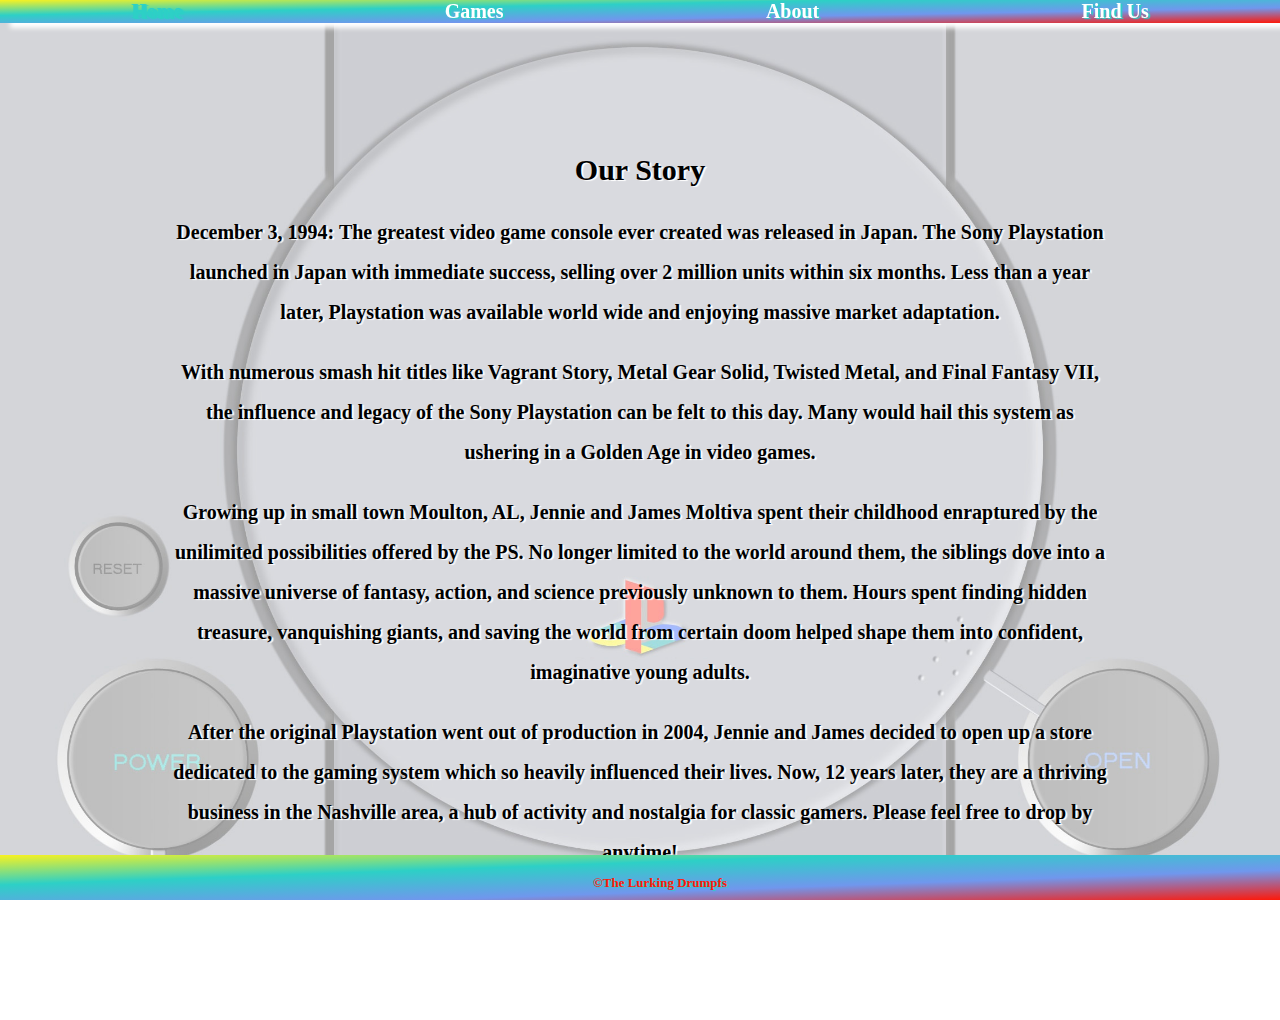
==== About.html @ 4f6beff2 "Merge pull request #6 from nss-day-cohort-16/Story" ====
<!DOCTYPE html>
<html lang="en">
<head>
	<meta charset="UTF-8">
	<title>PS VINT || VINTAGE PLAYSTATION GAMES</title>
	<link rel="stylesheet" type="text/css" href="css/style.css">
</head>
<body>
<header>
	<nav>
		<ul>
		<li><a href="home">Home</a></li>
		<li><a href="#">Games</a></li>
		<li><a href="#">About</a></li>
		<li><a href="#">Find Us</a></li>
		</ul>
	</nav>
</header>
<div class="content">
<h2>Our Story</h2>

<p>December 3, 1994: The greatest video game console ever created was released in Japan.  The Sony Playstation launched in Japan with immediate success, selling over 2 million units within six months.  Less than a year later, Playstation was available world wide and enjoying massive market adaptation.</p>
<p>With numerous smash hit titles like <span class="gameTitle">Vagrant Story, Metal Gear Solid, Twisted Metal, </span>and <span class="gameTitle">Final Fantasy VII</span>, the influence and legacy of the Sony Playstation can be felt to this day.  Many would hail this system as ushering in a Golden Age in video games.</p>
<p>Growing up in small town Moulton, AL, Jennie and James Moltiva spent their childhood enraptured by the unilimited possibilities offered by the PS.  No longer limited to the world around them, the siblings dove into a massive universe of fantasy, action, and science previously unknown to them.  Hours spent finding hidden treasure, vanquishing giants, and saving the world from certain doom helped shape them into confident, imaginative young adults.</p>
<p>After the original Playstation went out of production in 2004, Jennie and James decided to open up a store dedicated to the gaming system which so heavily influenced their lives.  Now, 12 years later, they are a thriving business in the Nashville area, a hub of activity and nostalgia for classic gamers.  Please feel free to drop by anytime!</p>
</div>
<footer>
	<ul>
		<li>&copy;The Lurking Drumpfs</li>
	</ul>
</footer>	
</body>
</html>
---- css/style.css ----
/**************************GENERAL STYLES*********************************************/


body {
	background: url("../images/background.jpeg") no-repeat center center fixed;
	background-size: cover;
	color: #000;
	margin: 0;
	padding: 0;
	max-width: 100%;
	max-height: 100%;
	font-family: 'Roboto Slab', serif;
	font-size: 1.25em;
	font-weight: bold;
	text-shadow: 2px 1px 1px #fff; 
}

.content {
	max-width: 940px;
	margin: 0 auto;
	padding: 10% 5%;
	text-align: center;

}

nav {
	background: linear-gradient( to bottom right, #F9F21F, #2DD0C6, #7097ED, #FE1809);
	position: fixed;
  	top: 0;
  	width: 100%;
  	box-shadow: 10px 5px 5px #fff;
  	z-index: 1;
	
}

nav h1 {
	margin: 0 auto;
	text-align: center;
	color: #fff;
	font-size: 3em;
	text-shadow: 5px 4px 3px #2DD0C6;
}
nav ul {
    display: flex;
    flex-direction: row;
    margin: 0;
    padding: 0;
}

nav ul li {
    list-style: none;
    flex-grow: 1;
    text-align: center;
}

nav ul li a {
    display: block;
}

a {
	text-decoration: none;
	color: #fff;
	text-shadow: 2px 1px 1px #2DD0C6;
}

a:hover, a:focus {
	color: #2DD0C6;
}

a:visited {
	color: #F9F21F;
}

p {
	line-height: 2em;
}


/**************************FOOTER*********************************************/

footer {
	background: linear-gradient( to bottom right, #F9F21F, #2DD0C6, #7097ED, #FE1809);
	position: fixed;
  	bottom: 0;
	width: 100%;
	height: 5%;
	text-align: center;
}

footer li {
	list-style-type: none;
	color: #FE1809;
	font-size: .65em;
	text-shadow: 2px 1px 1px #2DD0C6;
}


/**************************HOME STYLES*********************************************/

h4 {
	text-shadow: 2px 2px 2px #fff; 
}

.titles {
	display: flex;
}

.final {
	flex-grow: 1;
	align-self: center;
}

.xeno {
	flex-grow: 1;
	align-self: center;
}

.magical {
	flex-grow: 1;
	align-self: center;
}
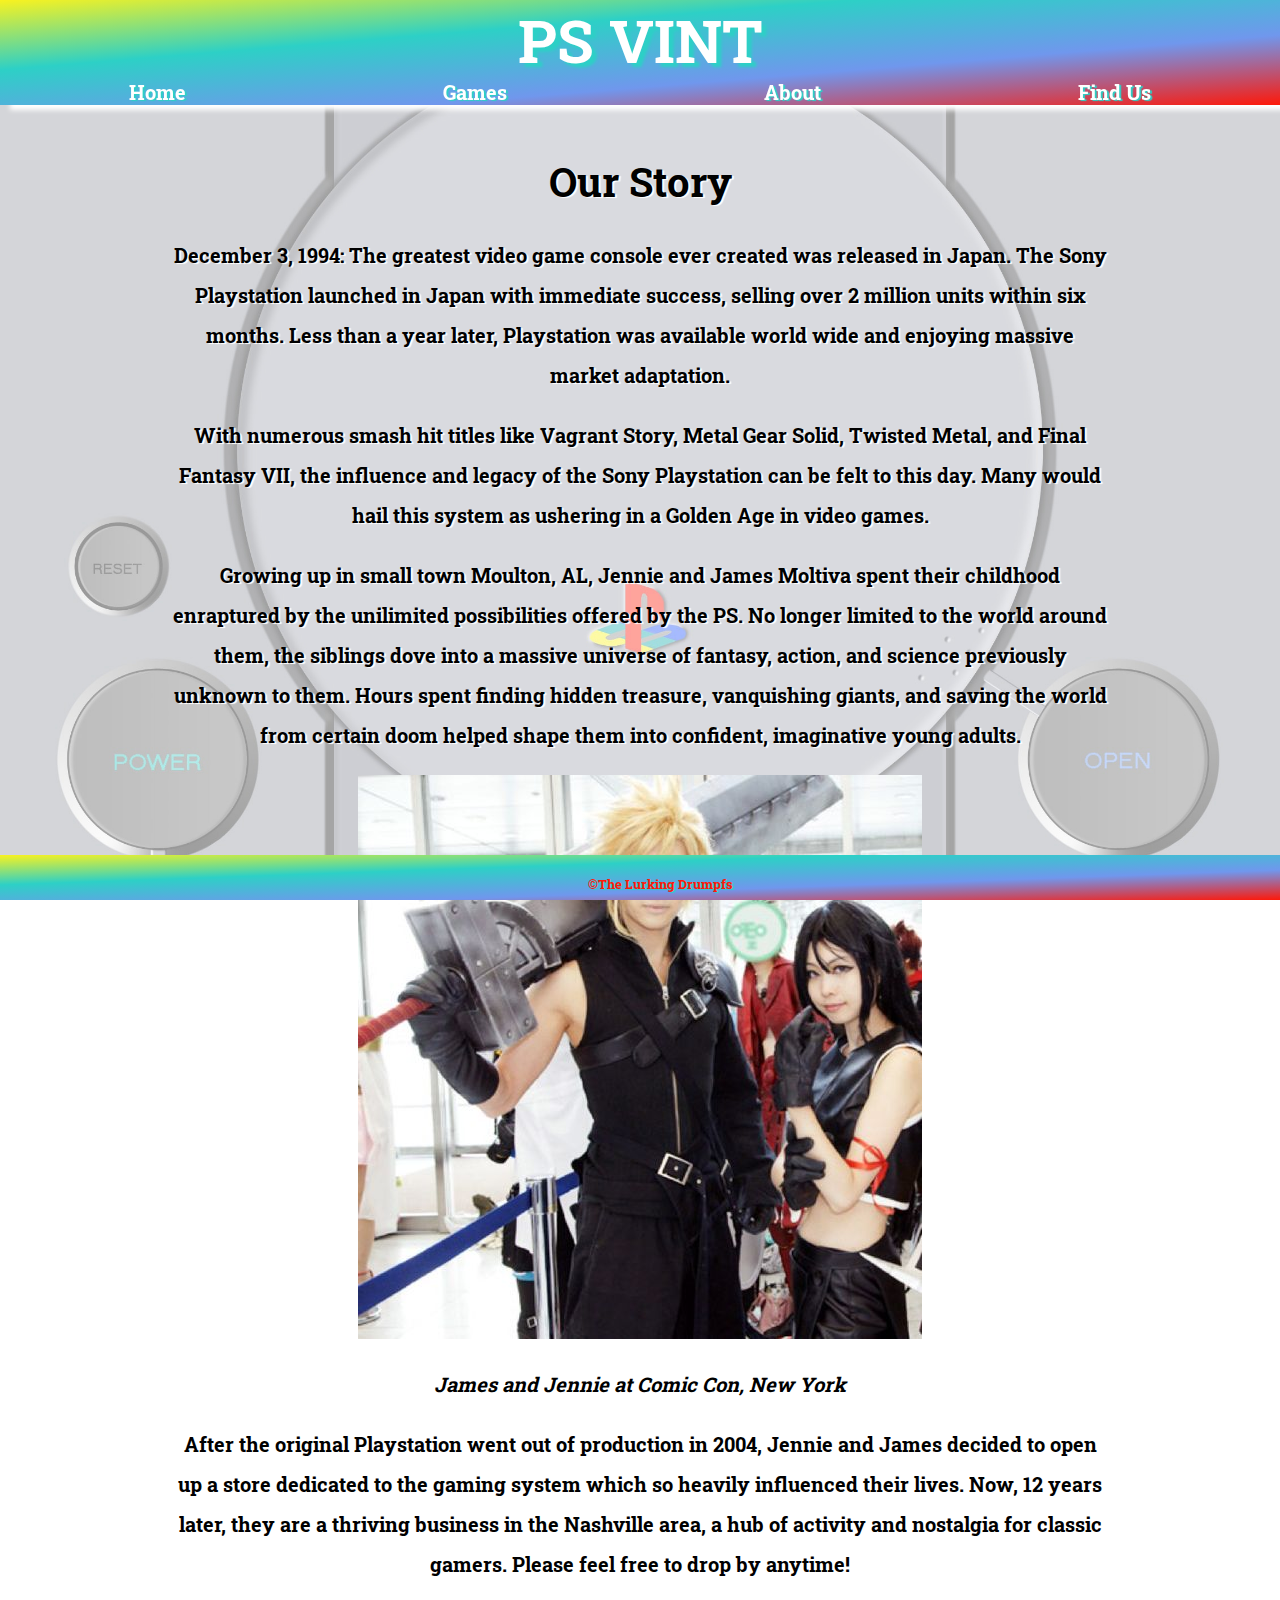
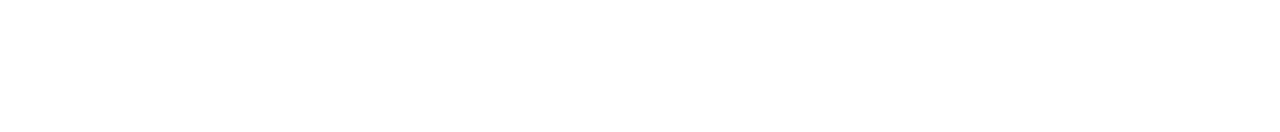
==== commit 2cc1de5b: "Merge pull request #8 from nss-day-cohort-16/Story" ====
--- a/About.html
+++ b/About.html
@@ -3,11 +3,13 @@
 <head>
 	<meta charset="UTF-8">
 	<title>PS VINT || VINTAGE PLAYSTATION GAMES</title>
+	<link href="https://fonts.googleapis.com/css?family=Roboto+Slab:400,700" rel="stylesheet">
 	<link rel="stylesheet" type="text/css" href="css/style.css">
 </head>
 <body>
 <header>
 	<nav>
+	<h1>PS VINT</h1>
 		<ul>
 		<li><a href="home">Home</a></li>
 		<li><a href="#">Games</a></li>
@@ -16,14 +18,26 @@
 		</ul>
 	</nav>
 </header>
+
 <div class="content">
-<h2>Our Story</h2>
+	<h1>Our Story</h1>
 
-<p>December 3, 1994: The greatest video game console ever created was released in Japan.  The Sony Playstation launched in Japan with immediate success, selling over 2 million units within six months.  Less than a year later, Playstation was available world wide and enjoying massive market adaptation.</p>
-<p>With numerous smash hit titles like <span class="gameTitle">Vagrant Story, Metal Gear Solid, Twisted Metal, </span>and <span class="gameTitle">Final Fantasy VII</span>, the influence and legacy of the Sony Playstation can be felt to this day.  Many would hail this system as ushering in a Golden Age in video games.</p>
-<p>Growing up in small town Moulton, AL, Jennie and James Moltiva spent their childhood enraptured by the unilimited possibilities offered by the PS.  No longer limited to the world around them, the siblings dove into a massive universe of fantasy, action, and science previously unknown to them.  Hours spent finding hidden treasure, vanquishing giants, and saving the world from certain doom helped shape them into confident, imaginative young adults.</p>
-<p>After the original Playstation went out of production in 2004, Jennie and James decided to open up a store dedicated to the gaming system which so heavily influenced their lives.  Now, 12 years later, they are a thriving business in the Nashville area, a hub of activity and nostalgia for classic gamers.  Please feel free to drop by anytime!</p>
+		<p>December 3, 1994: The greatest video game console ever created was released in Japan.  The Sony Playstation launched in Japan with immediate success, selling over 2 million units within six months.  Less than a year later, Playstation was available world wide and enjoying massive market adaptation.</p>
+		
+		<p>With numerous smash hit titles like <span class="gameTitle">Vagrant Story, Metal Gear Solid, Twisted Metal, </span>and <span class="gameTitle">Final Fantasy VII</span>, the influence and legacy of the Sony Playstation can be felt to this day.  Many would hail this system as ushering in a Golden Age in video games.</p>
+		
+		<p>Growing up in small town Moulton, AL, Jennie and James Moltiva spent their childhood enraptured by the unilimited possibilities offered by the PS.  No longer limited to the world around them, the siblings dove into a massive universe of fantasy, action, and science previously unknown to them.  Hours spent finding hidden treasure, vanquishing giants, and saving the world from certain doom helped shape them into confident, imaginative young adults.</p>
+
+		<figure>
+			<img class="familyPhoto" src="images/Jennie_James_cosplayff7.jpg" alt="Jennie and James Moltiva">
+			<figcaption><p class="familyPhoto">James and Jennie at Comic Con, New York</p></figcaption>
+		</figure>
+
+		<p>After the original Playstation went out of production in 2004, Jennie and James decided to open up a store dedicated to the gaming system which so heavily influenced their lives.  Now, 12 years later, they are a thriving business in the Nashville area, a hub of activity and nostalgia for classic gamers.  Please feel 
+		free to drop by anytime!</p>
+
 </div>
+
 <footer>
 	<ul>
 		<li>&copy;The Lurking Drumpfs</li>
--- a/css/style.css
+++ b/css/style.css
@@ -122,6 +122,13 @@
 
 
 
+/**************************About STYLES*********************************************/
+
+
+.familyPhoto {
+	text-align: center;
+	font-style: italic;
+}
 
 
 
@@ -142,6 +149,3 @@
 
 
 
-
-
-
